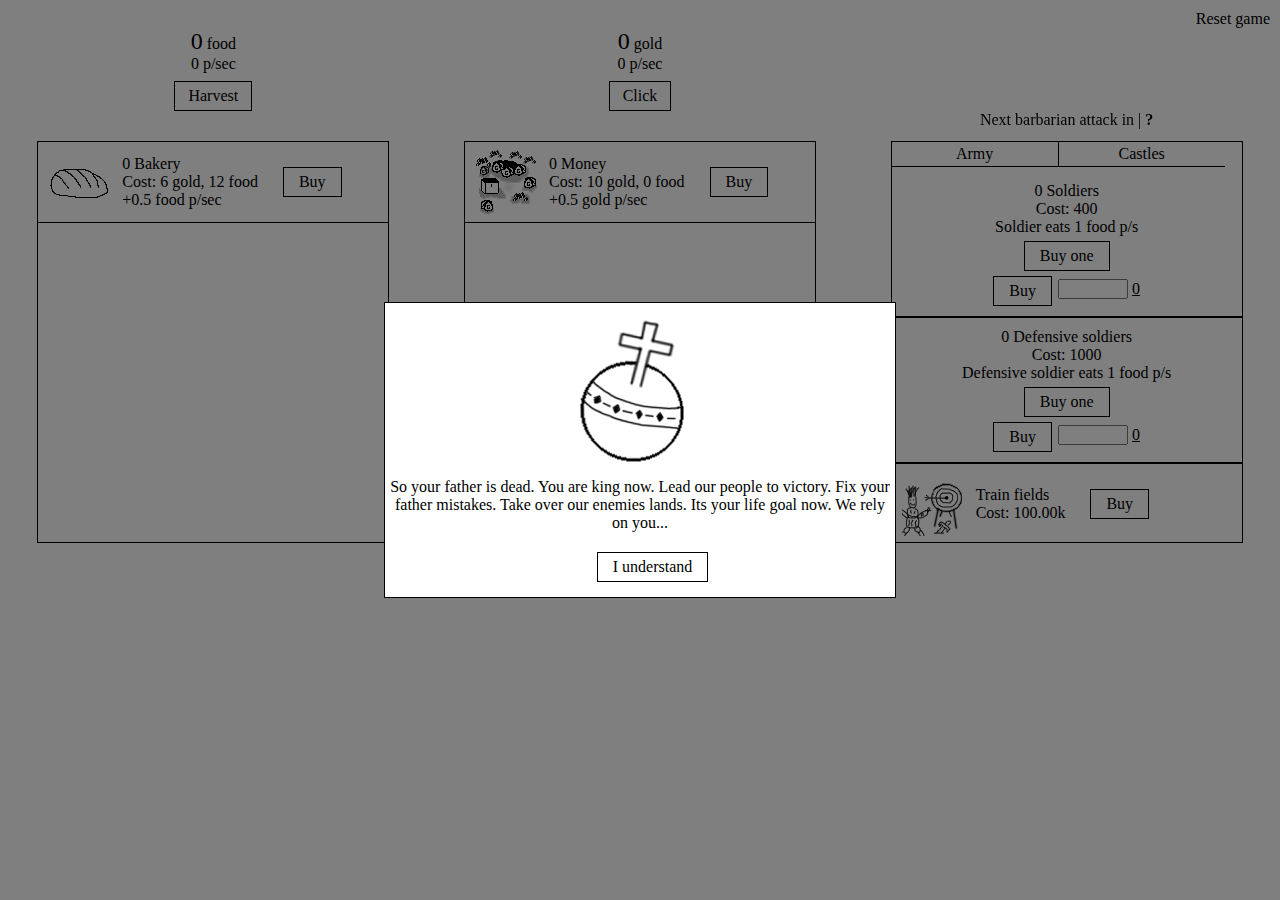
==== noads/index.html @ da1ec76c "noads" ====
<html>
<head>
<title>OpusMagnum Clicker</title>
<link rel="shortcut icon" type="image/png" href="images/favicon.png"/>
<link type="text/css" rel="stylesheet" href="css/style.css">
<meta charset="utf-8">    
<script src="https://code.jquery.com/jquery-3.1.0.min.js"></script>

</head>
<body>

<div class="entry-info" id="enter">  
    <div class="enter-info-box">
        <img src="images/apple.png" class="apple">
        <a>So your father is dead.  You are king now. Lead our  people to victory. Fix your father mistakes. Take over our enemies lands. Its your life goal now. We rely on you...</a>
        <div class="item-button" id="startButton">I understand</div>
    </div>  
</div>

    <div class="contact">
        <a id="resetGame">Reset game</a>
    </div>
    <div class="game">
        <!--FOOD_MODULE-->
        <div class="module">
            <div class="amount-name-module"> <a id="foodAmount">0</a> food</div>
            <div class="persec-of-module"> <a id="foodPersec">0</a> p/sec</div>
            <div class="button" id="clickFood">Harvest</div>
            <div class="item-container">
                <div class="item">
                    <img class="item-image" src="images/items/foodItems/bread.png">
                    <div class="item-describe">
                        <div class="amount-name-item"> <a id="bakeryAmount">0</a> Bakery</div>
                        <div class="cost-item">Cost: <a id="bakeryCostGold">0</a> gold, <a id="bakeryCostFood">0</a> food</div>
                        <div class="persec-item">+<a id="bakeryPS">0</a> food p/sec</div>
                    </div>
                    <div class="item-button" id="buyBakery">Buy</div>
                </div>
                <div class="item" id="cornFields">
                    <img class="item-image" src="images/items/foodItems/cornFields.png">
                    <div class="item-describe">
                        <div class="amount-name-item"> <a id="cornFieldsAmount">0</a> Corn Fields</div>
                        <div class="cost-item">Cost: <a id="cornFieldsCostGold">0</a> gold, <a id="cornFieldsCostFood">0</a> food</div>
                        <div class="persec-item">+<a id="cornFieldsPS">0</a> food p/sec</div>
                    </div>
                    <div class="item-button" id="buyCornFields">Buy</div>
                </div>
                <div class="item" id="cattle">
                    <img class="item-image" src="images/items/foodItems/cattle.png">
                    <div class="item-describe">
                        <div class="amount-name-item"> <a id="cattleAmount">0</a> Cattle</div>
                        <div class="cost-item">Cost: <a id="cattleCostGold">0</a> gold, <a id="cattleCostFood">0</a> food</div>
                        <div class="persec-item">+<a id="cattlePS">0</a> food p/sec</div>
                    </div>
                    <div class="item-button" id="buyCattle">Buy</div>
                </div>
                <div class="item" id="hunting">
                    <img class="item-image" src="images/items/foodItems/hunting.png">
                    <div class="item-describe">
                        <div class="amount-name-item"> <a id="huntingAmount">0</a> Hunting</div>
                        <div class="cost-item">Cost: <a id="huntingCostGold">0</a> gold, <a id="huntingCostFood">0</a> food</div>
                        <div class="persec-item">+<a id="huntingPS">0</a> food p/sec</div>
                    </div>
                    <div class="item-button" id="buyHunting">Buy</div>
                </div>
                <div class="item" id="serfdom">
                    <img class="item-image" src="images/items/foodItems/serfdom.png">
                    <div class="item-describe">
                        <div class="amount-name-item"> <a id="serfodomAmount">0</a> Serfdom</div>
                        <div class="cost-item">Cost: <a id="serfodomCostGold">0</a> gold, <a id="serfodomCostFood">0</a> food</div>
                        <div class="persec-item">+<a id="serfdomPS">0</a> food p/sec</div>
                    </div>
                    <div class="item-button" id="buySerfodom">Buy</div>
                </div>
                <div class="item" id="vegetables">
                    <img class="item-image" src="images/items/foodItems/vegetables.png">
                    <div class="item-describe">
                        <div class="amount-name-item"> <a id="vegetablesAmount">0</a> Vegetables farms</div>
                        <div class="cost-item">Cost: <a id="vegetablesCostGold">0</a> gold, <a id="vegetablesCostFood">0</a> food</div>
                        <div class="persec-item">+<a id="vegetablesPS">0</a> food p/sec</div>
                    </div>
                    <div class="item-button" id="buyVegetables">Buy</div>
                </div>
                <div class="item" id="dairy">
                    <img class="item-image" src="images/items/foodItems/cheese.png">
                    <div class="item-describe">
                        <div class="amount-name-item"> <a id="dairyAmount">0</a> Dairy</div>
                        <div class="cost-item">Cost: <a id="dairyCostGold">0</a> gold, <a id="dairyCostFood">0</a> food</div>
                        <div class="persec-item">+<a id="dairyPS">0</a> food p/sec</div>
                    </div>
                    <div class="item-button" id="buyDairy">Buy</div>
                </div>
                <div class="item" id="tools">
                    <img class="item-image" src="images/items/foodItems/tools.png">
                    <div class="item-describe">
                        <div class="amount-name-item"> <a id="toolsAmount">0</a> Tools</div>
                        <div class="cost-item">Cost: <a id="toolsCostGold">0</a> gold, <a id="toolsCostFood">0</a> food</div>
                        <div class="persec-item">+<a id="toolsPS">0</a> food p/sec</div>
                    </div>
                    <div class="item-button" id="buyTools">Buy</div>
                </div>
                <div class="item" id="fisherman">
                    <img class="item-image" src="images/items/foodItems/fishing.png">
                    <div class="item-describe">
                        <div class="amount-name-item"> <a id="fishermansAmount">0</a> Fishermans</div>
                        <div class="cost-item">Cost: <a id="fishermansCostGold">0</a> gold, <a id="fishermansCostFood">0</a> food</div>
                        <div class="persec-item">+<a id="fishermansPS">0</a> food p/sec</div>
                    </div>
                    <div class="item-button" id="buyFishermans">Buy</div>
                </div>
                <div class="item" id="educatedFarmers">
                    <img class="item-image" src="images/items/foodItems/educated%20farmers.png">
                    <div class="item-describe">
                        <div class="amount-name-item"> <a id="educatedFarmersAmount">0</a> Educated farmers</div>
                        <div class="cost-item">Cost: <a id="educatedFarmersCostGold">0</a> gold, <a id="educatedFarmersCostFood">0</a> food</div>
                        <div class="persec-item">+<a id="educatedFarmersPS">0</a> food p/sec</div>
                    </div>
                    <div class="item-button" id="buyEducatedFarmers">Buy</div>
                </div>
            </div>
        </div>
        <!--ECONOMY_MODULE-->
        <div class="module">
            <div class="amount-name-module"> <a id="goldAmount">0</a> gold</div>
            <div class="persec-of-module"> <a id="goldPersec">0</a> p/sec</div>
            <div class="button" id="clickGold">Click</div>
            <div class="item-container">
                <div class="item">
                    <img class="item-image" src="images/items/economyItems/money.png">
                    <div class="item-describe">
                        <div class="amount-name-item"> <a id="moneyAmount">0</a> Money</div>
                        <div class="cost-item">Cost: <a id="moneyCostGold">0</a> gold, <a id="moneyCostFood">0</a> food</div>
                        <div class="persec-item">+<a id="moneyPS">0</a> gold p/sec</div>
                    </div>
                    <div class="item-button" id="buyMoney">Buy</div>
                </div>
                <div class="item" id="town">
                    <img class="item-image" src="images/items/economyItems/town.png">
                    <div class="item-describe">
                        <div class="amount-name-item"> <a id="townAmount">0</a> Towns</div>
                        <div class="cost-item">Cost: <a id="townCostGold">0</a> gold, <a id="townCostFood">0</a> food</div>
                        <div class="persec-item">+<a id="townPS">0</a> gold p/sec</div>
                    </div>
                    <div class="item-button" id="buyTown">Buy</div>
                </div>
                <div class="item" id="trade">
                    <img class="item-image" src="images/items/economyItems/trade.png">
                    <div class="item-describe">
                        <div class="amount-name-item"> <a id="tradeAmount">0</a> Trade</div>
                        <div class="cost-item">Cost: <a id="tradeCostGold">0</a> gold, <a id="tradeCostFood">0</a> food</div>
                        <div class="persec-item">+<a id="tradePS">0</a> gold p/sec</div>
                    </div>
                    <div class="item-button" id="buyTrade">Buy</div>
                </div>
                <div class="item" id="tavern">
                    <img class="item-image" src="images/items/economyItems/taverns.png">
                    <div class="item-describe">
                        <div class="amount-name-item"> <a id="tavernAmount">0</a> Taverns</div>
                        <div class="cost-item">Cost: <a id="tavernCostGold">0</a> gold, <a id="tavernCostFood">0</a> food</div>
                        <div class="persec-item">+<a id="tavernPS">0</a> gold p/sec</div>
                    </div>
                    <div class="item-button" id="buyTavern">Buy</div>
                </div>
                <div class="item" id="entertainment">
                    <img class="item-image" src="images/items/economyItems/entertainment.png">
                    <div class="item-describe">
                        <div class="amount-name-item"> <a id="entertainmentAmount">0</a> Entertainment</div>
                        <div class="cost-item">Cost: <a id="entertainmentCostGold">0</a> gold, <a id="entertainmentCostFood">0</a> food</div>
                        <div class="persec-item">+<a id="entertainmentPS">0</a> gold p/sec</div>
                    </div>
                    <div class="item-button" id="buyEntertainment">Buy</div>
                </div>
                <div class="item" id="betterEconomy">
                    <img class="item-image" src="images/items/economyItems/betterEconomy.png">
                    <div class="item-describe">
                        <div class="amount-name-item"> <a id="betterEconomyAmount">0</a> Better economy</div>
                        <div class="cost-item">Cost: <a id="betterEconomyCostGold">0</a> gold, <a id="betterEconomyCostFood">0</a> food</div>
                        <div class="persec-item">+<a id="betterEconomyPS">0</a> gold p/sec</div>
                    </div>
                    <div class="item-button" id="buyBetterEconomy">Buy</div>
                </div>
                <div class="item" id="taxes">
                    <img class="item-image" src="images/items/economyItems/taxes.png">
                    <div class="item-describe">
                        <div class="amount-name-item"> <a id="taxesAmount">0</a> Taxes</div>
                        <div class="cost-item">Cost: <a id="taxesCostGold">0</a> gold, <a id="taxesCostFood">0</a> food</div>
                        <div class="persec-item">+<a id="taxesPS">0</a> gold p/sec</div>
                    </div>
                    <div class="item-button" id="buyTaxes">Buy</div>
                </div>
                <div class="item" id="education">
                    <img class="item-image" src="images/items/economyItems/education.png">
                    <div class="item-describe">
                        <div class="amount-name-item"> <a id="educationAmount">0</a> Education</div>
                        <div class="cost-item">Cost: <a id="educationsCostGold">0</a> gold, <a id="educationCostFood">0</a> food</div>
                        <div class="persec-item">+<a id="educationPS">0</a> gold p/sec</div>
                    </div>
                    <div class="item-button" id="buyEducation">Buy</div>
                </div>
                <div class="item" id="weaponIndustry">
                    <img class="item-image" src="images/items/economyItems/weaponIndustry.png">
                    <div class="item-describe">
                        <div class="amount-name-item"> <a id="weaponIndustryAmount">0</a> Weapon industry</div>
                        <div class="cost-item">Cost: <a id="weaponIndustryCostGold">0</a> gold, <a id="weaponIndustryCostFood">0</a> food</div>
                        <div class="persec-item">+<a id="weaponIndustryPS">0</a> gold p/sec</div>
                    </div>
                    <div class="item-button" id="buyWeaponIndustry">Buy</div>
                </div>
                <div class="item" id="bank">
                    <img class="item-image" src="images/items/economyItems/bank.png">
                    <div class="item-describe">
                        <div class="amount-name-item"> <a id="bankAmount">0</a> Bank</div>
                        <div class="cost-item">Cost: <a id="bankCostGold">0</a> gold, <a id="bankCostFood">0</a> food</div>
                        <div class="persec-item">+<a id="bankPS">0</a> gold p/sec</div>
                    </div>
                    <div class="item-button" id="buyBank">Buy</div>
                </div>
            </div>
        </div>
        <!--ARMY/CASTLES_MODULE-->
        <div class="module war-crd" id="warCard">
            <div class="item-container" id="mapScroll">
                <div class="cards">
                    <div class="army-crd" id="armyCardDOM">Army</div>
                    <div class="castles-crd" id="mapCardDOM">Castles</div>
                </div>
                <!--ARMY-->
                <div class="army" id="armyCard">
                    <div class="buy-army">
                        <div class="amount-name-module"> <a id="soldiersAmount">0</a> Soldiers</div>
                        <div class="soldier-cost">Cost: <a id="soldierCost">0</a></div>
                        <div class="soldier-cost">Soldier eats <a id="soldierEatsPS">0</a> food p/s</div>
                        <div class="soldier-button" id="buyOneSoldier">Buy one</div>
                        <div class="row centerrow"><div class="soldier-button" id="buyMaxSoldier">Buy<br /></div> <input class="input" id="soldiersInput" type="text" onkeypress='return event.charCode >= 48 && event.charCode <= 57'> <a id="howManyToBuy"></a></div>
                    </div>
                    <div class="buy-army">
                        <div class="amount-name-module"> <a id="defSoldiersAmount">0</a> Defensive soldiers</div>
                        <div class="soldier-cost">Cost: <a id="defSoldierCost">0</a></div>
                        <div class="soldier-cost">Defensive soldier eats <a id="defSoldierEatsPS">0</a> food p/s</div>
                        <div class="soldier-button" id="buyOneDefSoldier">Buy one</div>
                        <div class="row centerrow"><div class="soldier-button" id="buyMaxDefSoldier">Buy<br /></div> <input class="input" id="defSoldiersInput" type="text" onkeypress='return event.charCode >= 48 && event.charCode <= 57'> <a id="howManyDefToBuy"></a></div>
                    </div>
                    <div class="item" id="trainingFieldItem">
                        <img class="item-image" src="images/warBuildings/trainingField.png" id="trainField">
                        <div class="item-describe">
                            <div class="amount-name-item"> Train fields</div>
                            <div class="cost-item">Cost: <a id="trainingFieldCost">0</a></div>
                        </div>
                        <div class="item-button" id="buyTrainingField">Buy</div>
                        <div class="info-box" id="trainFieldIB">Soldiers will cost 30 gold less now.</div>
                    </div>
                    <div class="item" id="barracksItem">
                        <img class="item-image" src="images/warBuildings/barracks.png" id="barracks">
                        <div class="item-describe">
                            <div class="amount-name-item"> Barracks</div>
                            <div class="cost-item">Cost: <a id="barracksCost">0</a></div>
                        </div>
                        <div class="item-button" id="buyBarracks">Buy</div>
                        <div class="info-box" id="barracksIB">New soldiers will eat 0.1 food per second less now.</div>
                    </div>
                    <div class="item" id="tacticsItem">
                        <img class="item-image" src="images/warBuildings/tactics.png" id="tactics">
                        <div class="item-describe">
                            <div class="amount-name-item"> Tactics</div>
                            <div class="cost-item">Cost: <a id="tacticsCost">0</a></div>
                        </div>
                        <div class="item-button" id="buyTactics">Buy</div>
                        <div class="info-box" id="tacticsIB">Soldiers will cost 50 gold less now.</div>
                    </div>
                    <div class="item" id="trainingItem">
                        <img class="item-image" src="images/warBuildings/training.png" id="training">
                        <div class="item-describe">
                            <div class="amount-name-item"> Training</div>
                            <div class="cost-item">Cost: <a id="trainingCost">0</a></div>
                        </div>
                        <div class="item-button" id="buyTraining">Buy</div>
                        <div class="info-box" id="trainingIB">New soldiers will eat 0.2 food per second less now.</div>
                    </div>
                    <div class="item" id="equipmentItem">
                        <img class="item-image" src="images/warBuildings/equipment.png" id="equipment">
                        <div class="item-describe">
                            <div class="amount-name-item"> Equipment</div>
                            <div class="cost-item">Cost: <a id="equipmentCost">0</a></div>
                        </div>
                        <div class="item-button" id="buyEquipment">Buy</div>
                        <div class="info-box" id="equipmentIB">Soldiers will cost 20 gold less now.</div>
                    </div>
                </div>
                <div id="mapCard" >
                    <div class="castle-block"><img src="images/castles/castle01.png" id="castle01"><div class="info-box" id="castle01IB"><a>Bonfire</a><div><a>Chance to win: <a id="castle01chance">0</a>%</a></div></div></div>
                    <div class="castle-block"><img src="images/castles/castle02.png" id="castle02"><div class="info-box" id="castle02IB"><a>Small camp</a><div><a>Chance to win: <a id="castle02chance">0</a>%</a></div></div></div>
                    <div class="castle-block"><img src="images/castles/castle03.png" id="castle03"><div class="info-box" id="castle03IB"><a>Camp in the forest</a><div><a>Chance to win: <a id="castle03chance">0</a>%</a></div></div></div>
                    <div class="castle-block"><img src="images/castles/castle04.png" id="castle04"><div class="info-box" id="castle04IB"><a>Abandoned castle</a><div><a>Chance to win: <a id="castle04chance">0</a>%</a></div></div></div>
                    <div class="castle-block"><img src="images/castles/castle05.png" id="castle05"><div class="info-box" id="castle05IB"><a>Strange cemetery</a><div><a>Chance to win: <a id="castle05chance">0</a>%</a></div></div></div>
                    <div class="castle-block"><img src="images/castles/castle06.png" id="castle06"><div class="info-box" id="castle06IB"><a>Camp in the forest</a><div><a>Chance to win: <a id="castle06chance">0</a>%</a></div></div></div>
                    <div class="castle-block"><img src="images/castles/castle07.png" id="castle07"><div class="info-box" id="castle07IB"><a>Small village</a><div><a>Chance to win: <a id="castle07chance">0</a>%</a></div></div></div>
                    <div class="castle-block"><img src="images/castles/castle08.png" id="castle08"><div class="info-box" id="castle08IB"><a>Rock Town</a><div><a>Chance to win: <a id="castle08chance">0</a>%</a></div></div></div>
                    <div class="castle-block"><img src="images/castles/castle09.png" id="castle09"><div class="info-box" id="castle09IB"><a>Village with river</a><div><a>Chance to win: <a id="castle09chance">0</a>%</a></div></div></div>
                    <div class="castle-block"><img src="images/castles/castle10.png" id="castle10"><div class="info-box" id="castle10IB"><a>Medium size village</a><div><a>Chance to win: <a id="castle10chance">0</a>%</a></div></div></div>
                    <div class="castle-block"><img src="images/castles/castle11.png" id="castle11"><div class="info-box" id="castle11IB"><a>Two villages</a><div><a>Chance to win: <a id="castle11chance">0</a>%</a></div></div></div>
                    <div class="castle-block"><img src="images/castles/castle12.png" id="castle12"><div class="info-box" id="castle12IB"><a>Small town</a><div><a>Chance to win: <a id="castle12chance">0</a>%</a></div></div></div>
                    <div class="castle-block"><img src="images/castles/castle13.png" id="castle13"><div class="info-box" id="castle13IB"><a>Town with a moat</a><div><a>Chance to win: <a id="castle13chance">0</a>%</a></div></div></div>
                    <div class="castle-block"><img src="images/castles/castle14.png" id="castle14"><div class="info-box" id="castle14IB"><a>Village in forest</a><div><a>Chance to win: <a id="castle14chance">0</a>%</a></div></div></div>
                    <div class="castle-block"><img src="images/castles/castle15.png" id="castle15"><div class="info-box" id="castle15IB"><a>Town in mountain</a><div><a>Chance to win: <a id="castle15chance">0</a>%</a></div></div></div>
                    <div class="castle-block"><img src="images/castles/castle16.png" id="castle16"><div class="info-box" id="castle16IB"><a>Camp in tree</a><div><a>Chance to win: <a id="castle16chance">0</a>%</a></div></div></div>
                    <div class="castle-block"><img src="images/castles/castle17.png" id="castle17"><div class="info-box" id="castle17IB"><a>Strange building</a><div><a>Chance to win: <a id="castle17chance">0</a>%</a></div></div></div>
                    <div class="castle-block"><img src="images/castles/castle18.png" id="castle18"><div class="info-box" id="castle18IB"><a>Abandoned castle in mountains</a><div><a>Chance to win: <a id="castle18chance">0</a>%</a></div></div></div>
                    <div class="castle-block"><img src="images/castles/castle19.png" id="castle19"><div class="info-box" id="castle19IB"><a>Town</a><div><a>Chance to win: <a id="castle19chance">0</a>%</a></div></div></div>
                    <div class="castle-block"><img src="images/castles/castle20.png" id="castle20"><div class="info-box" id="castle20IB"><a>Western Gate</a><div><a>Chance to win: <a id="castle20chance">0</a>%</a></div></div></div>
                    <div class="castle-block"><img src="images/castles/castle21.png" id="castle21"><div class="info-box" id="castle21IB"><a>Magicians School</a><div><a>Chance to win: <a id="castle21chance">0</a>%</a></div></div></div>
                    <div class="castle-block"><img src="images/castles/castle22.png" id="castle22"><div class="info-box" id="castle22IB"><a>Small stronghold</a><div><a>Chance to win: <a id="castle22chance">0</a>%</a></div></div></div>
                    <div class="castle-block"><img src="images/castles/castle23.png" id="castle23"><div class="info-box" id="castle23IB"><a>Stronghold</a><div><a>Chance to win: <a id="castle23chance">0</a>%</a></div></div></div>
                    <div class="castle-block"><img src="images/castles/castle24.png" id="castle24"><div class="info-box" id="castle24IB"><a>Turkish stronghold</a><div><a>Chance to win: <a id="castle24chance">0</a>%</a></div></div></div>
                    <div class="castle-block"><img src="images/castles/castle25.png" id="castle25"><div class="info-box" id="castle25IB"><a>Ancient Pyramid</a><div><a>Chance to win: <a id="castle25chance">0</a>%</a></div></div></div>
                    <div class="castle-block"><img src="images/castles/castle26.png" id="castle26"><div class="info-box" id="castle26IB"><a>Castle</a><div><a>Chance to win: <a id="castle26chance">0</a>%</a></div></div></div>
                    <div class="castle-block"><img src="images/castles/castle27.png" id="castle27"><div class="info-box" id="castle27IB"><a>Big stronghold</a><div><a>Chance to win: <a id="castle27chance">0</a>%</a></div></div></div>
                    <div class="castle-block"><img src="images/castles/castle28.png" id="castle28"><div class="info-box" id="castle28IB"><a>Big castle</a><div><a>Chance to win: <a id="castle28chance">0</a>%</a></div></div></div>
                     <div class="castle-block"><img src="images/castles/castle29.png" id="castle29"><div class="info-box" id="castle29IB"><a>Castle with a moat</a><div><a>Chance to win: <a id="castle29chance">0</a>%</a></div></div></div>
                    <div class="castle-block"><img src="images/castles/castle30.png" id="castle30"><div class="info-box" id="castle30IB"><a>Mysterious Teleport</a><div><a>Chance to win: <a id="castle30chance">0</a>%</a></div></div></div>
                </div>
            </div>
            <div class="barbarians"><a>Next barbarian attack in <b><a id="timer"></a></b> </a> <a> | </a> <a id="barbariansShow"><b>?</b></a>   </div>
            <div class="info-box" id="barbariansIB"> <div class="row"><a id="predictLess"></a> - <a id="predictMore"> </div><a>barbarians will atack us</a></a></div>
        </div>
        </div>

<div class="warBoxes" id="warInfoBoxContainer">
    
</div>    
    
<script src="engine/engine.js"></script>    
<script src="engine/domActions.js"></script>
</body>
</html>
---- noads/css/style.css ----
body{margin: 0px;  justify-content: center;flex-direction: column; padding: 0px 0px 0px 0px; overflow-y: hidden;overflow-x: hidden;}

body{
    -webkit-touch-callout: none;
    -webkit-user-select: none;
    -khtml-user-select: none;
    -moz-user-select: none;
    -ms-user-select: none;
    user-select: none;
}

.game {
    margin-top: 300px;
    width: 100%;
    display: flex;
    flex-direction: row;
    justify-content: space-around;
}

.module {
    display: flex;
    flex-direction: column;
    align-items: center;
}

.button {
    margin-top: 8px;
    background-color: white;
    padding: 5px 13px 5px 13px;
    border: 1px solid;
    border-color: black;
    cursor: pointer;
}

.item-container {
    margin-top: 30px;
    border: 1px solid black;
    width: 350px;
    height: 400px;
    max-height: 400px !important;
    overflow-y: scroll;
    overflow-x: hidden;
}

.item {
    padding: 8px 10px 8px 10px;
    border-bottom: 1px solid black;
    display: flex;
    flex-direction: row;
    align-items: center;
    
}

.item-image {
    width: 64px;
    height: 64px;
}

.item-describe {
    margin-left: 10px;
    display: flex;
    flex-direction: column;
}

.item-button {
    margin-left: 25px;
    padding: 5px 15px 5px 15px;
    cursor: pointer;
    border:1px solid black;

}



.cards {
    position: fixed;
    display: flex;
    background-color: white;
    width: 333px;
    justify-content: space-around;
    flex-direction: row;
    border-bottom: 1px solid black;
}

.army-crd {
    width:50%;
    border-right: 1px solid black;
    display: flex;
    justify-content: center;
    align-items: center;
    padding: 3px 0px 3px 0px;
    cursor:pointer;
}

.castles-crd {
    width: 50%;
    display: flex;
    justify-content: center;
    align-items: center;
    padding: 3px 0px 3px 0px;
    cursor: pointer;
}

.war-crd {
    display: flex;
    align-self: flex-end;
}

.army {
    display: flex;
    flex-direction: column;
    margin-top: 30px;
}

.buy-army {
    display: flex;
    align-items: center;
    flex-direction: column;
    padding: 10px 0px 10px 0px;
    border-bottom: 2px solid black;
    width: 100%;
}

.soldier-button {
    margin-top: 5px;
    padding: 5px 15px 5px 15px;
    cursor: pointer;
    border:1px solid black;
    text-align: center;
    background-color: white;
}

.amount-name-module {
    
}

#foodAmount {
    font-size: 24px;
}

#goldAmount {
    font-size: 24px;
}

#mapCard {
    margin-top: 10px;
    display: none;
    flex-direction: column;
    background-image: url(../images/map.png);
}

.info-box {
    padding: 5px 5px 5px 5px;
    border: 1px solid black;
    position: absolute;
    display: none;
    flex-direction: column;
    background-color: white;
}

#info-box-displayed {
    padding: 5px 5px 5px 5px;
    border: 1px solid black;
    flex-direction: center;
    max-width: 200px;
    text-align: center;
    background-color: white;
    margin-top:4px;
    margin-left: 7px
}

#trainingFieldItem {
    display: flex;
}

.castle-block {
    width: 100%;
    margin: 30px 0px 5px 0px; 
}

#castle01 {
    margin-left: 40px;
}

#castle02 {
    margin-left: 200px;
}

#castle03 {
    margin-left: 15px;
}

#castle01Block {
    opacity: 1;
    position: relative;
}

#castle04 {
    margin-left: 255px;
}

#castle05 {
    margin-left: 200px;
}

#castle06 {
    margin-left: 50px;
}

#castle07 {
    margin-left: 230px;
}

#castle08 {
    margin-left: 40px;
}

#castle09 {
    margin-left: 190px;
}

#castle10 {
    margin: 40px;
}

#castle11 {
    margin-left: 35px;
}

#castle12 {
    margin-left: 240px;
}

#castle13 {
    margin-left: 65px;
}

#castle14 {
    margin-left: 40px;
}

#castle15 {
    margin-left: 210px;
}

#castle16 {
    margin-left: 35px;
}

#castle17 {
    margin-left: 240px;
}

#castle18 {
    margin-left: 50px;
}

#castle19 {
    margin-left: 225px;
}

#castle20 {
    margin-left: 15px;
}

#castle21 {
    margin-left: 205px;
}

#castle22 {
    margin-left: 245px;
}

#castle23 {
    margin-left: 20px;
}

#castle24 {
    margin-left: 205px;
}

#castle25 {
    margin-left: 15px;
}

#castle26 {
    margin-left: 240px;
}

#castle27 {
    margin-left: 25px;
}

#castle28 {
    margin-left: 210px;
}

#castle29 {
    margin-left: 40px;
}

#castle30 {
    margin-left: 235px;
}

.entry-info {
    z-index: 3;
    width: 100%;
    height: 100%;
    background-color: rgba(0, 0, 0, 0.5);
    position: absolute;
    display: flex;
    justify-content: center;
    align-items: center;
}

.enter-info-box {
        padding: 5px 5px 5px 5px;
    border: 1px solid black;
    display: flex;
    flex-direction: column;
    background-color: white;
    max-width: 500px;
    text-align: center;
    align-items: center;
}

.apple {
    width: 150px;
    height: 150px;
    margin-bottom: 10px;
    margin-top: 10px;
}

#startButton {
    margin-top: 20px;
    margin-bottom: 10px;
}

.contact {
    float: right;
    display: flex;
    flex-direction: row;
    align-self: flex-end;
    bottom: 0;
    align-items: center;
    
}

.mail {
    padding-right: 5px;
}
.warBoxes {
    width: 100%;
    margin-top: 30px;
    display: flex;
    flex-direction: row;
    justify-content: center;
}



#resetGame {
    cursor: pointer;
    margin: 10px 10px 0px 0px;
}

.barbarians {
    padding-top: 0px;
    position: fixed;
    z-index: 2;
    
}

#barbariansShow {
    cursor:pointer;
}



.row {
    display: flex;
    flex-direction: row;
}

.input {
    height: 20px;
    width: 70px;
    margin-left: 6;
}

.centerrow {
    align-items: center;
}

#howManyToBuy {
    margin-left: 4px;
    text-decoration: underline;
    cursor: pointer;
}

#howManyDefToBuy {
        margin-left: 4px;
    text-decoration: underline;
    cursor: pointer;
}
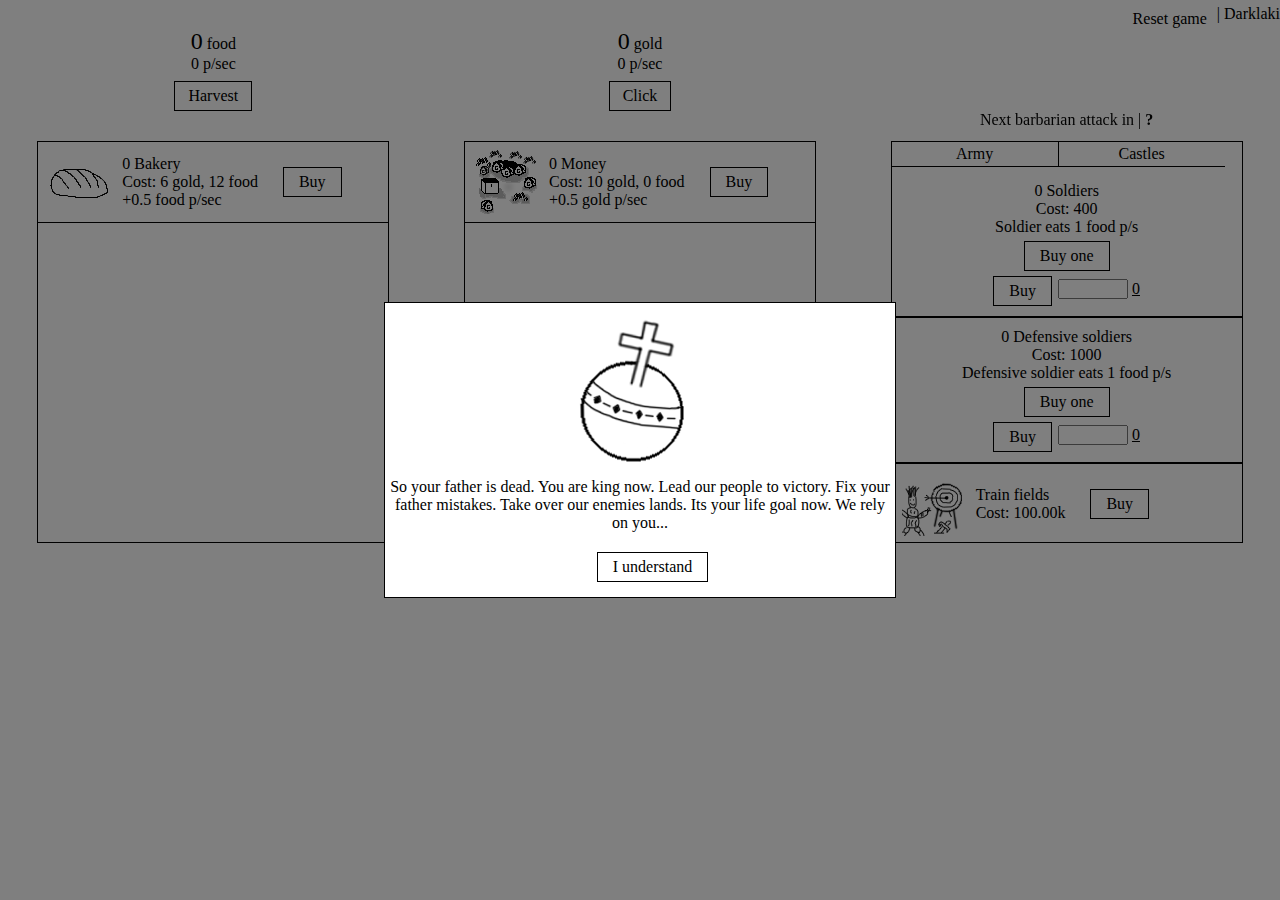
==== commit 910189f4: "Update index.html" ====
--- a/noads/index.html
+++ b/noads/index.html
@@ -18,7 +18,8 @@
 </div>
 
     <div class="contact">
-        <a id="resetGame">Reset game</a>
+        <a id="resetGame">Reset game </a>
+        <a>| Darklaki</a>
     </div>
     <div class="game">
         <!--FOOD_MODULE-->
@@ -331,4 +332,4 @@
 <script src="engine/engine.js"></script>    
 <script src="engine/domActions.js"></script>
 </body>
-</html>+</html>
--- a/noads/css/style.css
+++ b/noads/css/style.css
@@ -7,6 +7,7 @@
     -moz-user-select: none;
     -ms-user-select: none;
     user-select: none;
+    background-color: white;
 }
 
 .game {
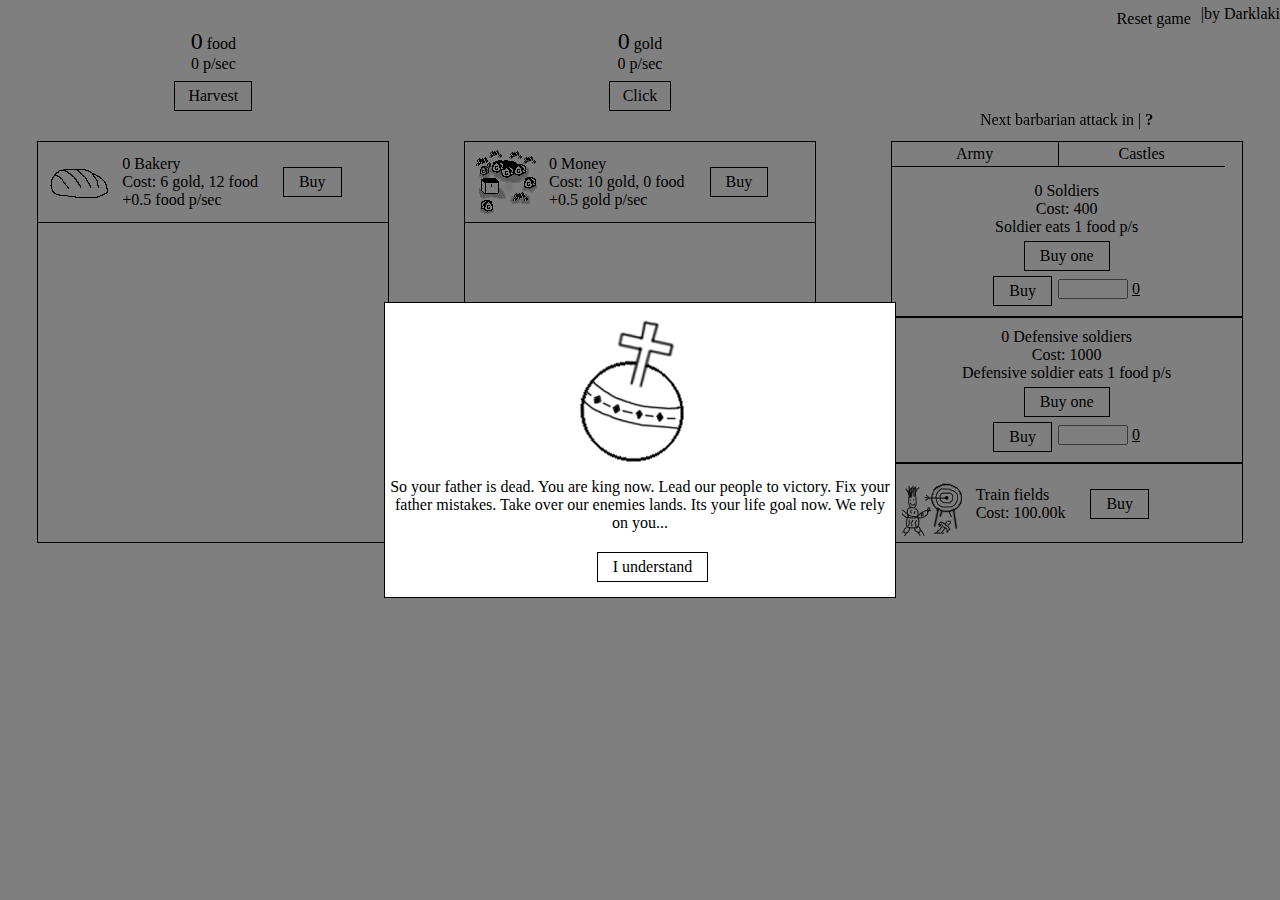
==== commit 82276cbb: "Update index.html" ====
--- a/noads/index.html
+++ b/noads/index.html
@@ -19,7 +19,7 @@
 
     <div class="contact">
         <a id="resetGame">Reset game </a>
-        <a>| Darklaki</a>
+        <a>|by Darklaki</a>
     </div>
     <div class="game">
         <!--FOOD_MODULE-->
